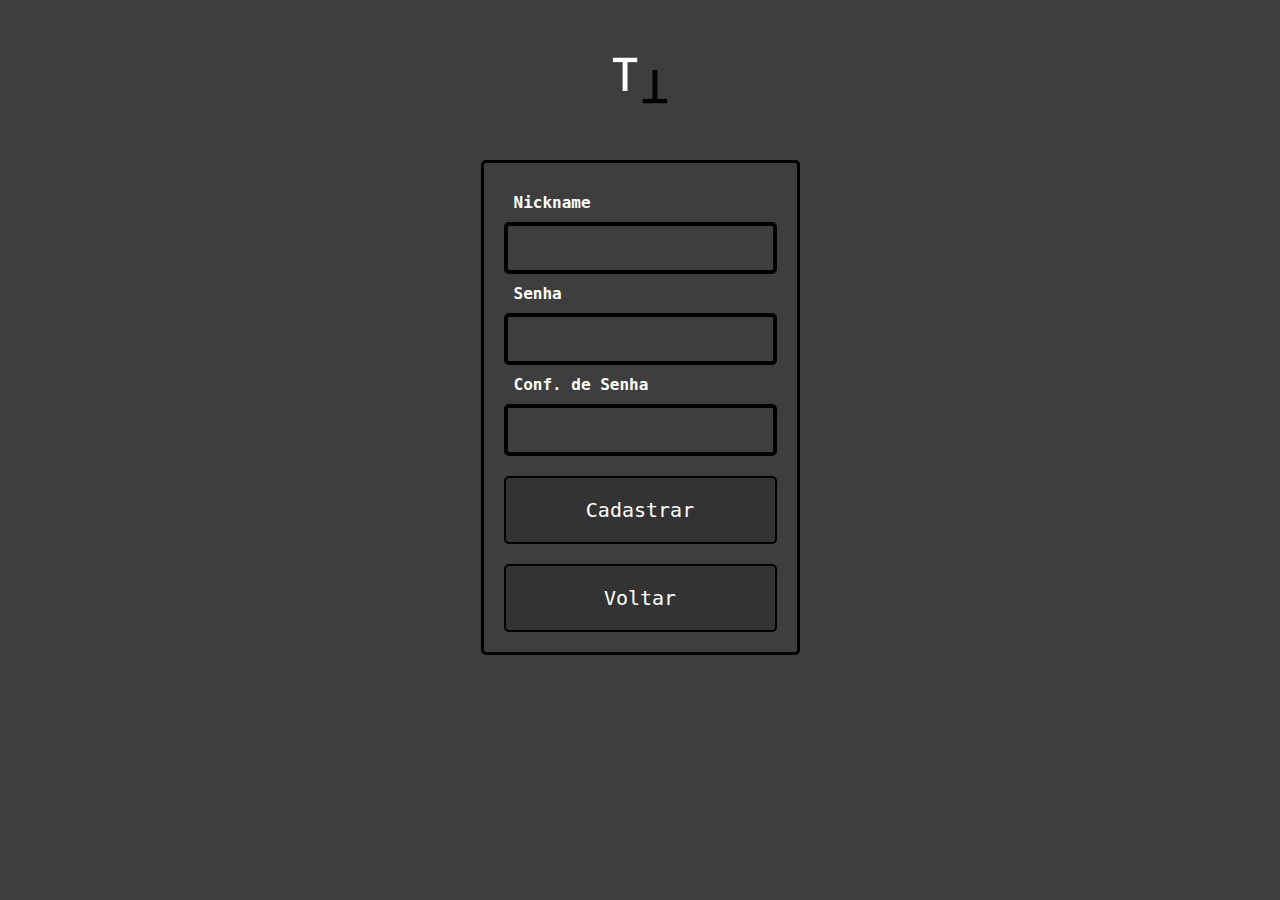
==== views/cadastro.html @ 4722581c "Atualizando a segurança do site." ====
<!DOCTYPE html>

<html>

<head>

    <title>Cadastro - TocToc</title>

    <link rel="stylesheet" href="../static/css/cadastro.css">

</head>

<body>

    <img src="../static/images/logo.png" alt="Logo" width="100" height="100" id="logoPrincipal">
    
    <form>

        <label for="email" id="rotNickname">Nickname</label>
        
        <input type="text" id="nickname">

        <label for="senha" id="rotSenha">Senha</label>
        
        <input type="password" id="senha">

        <label for="senha" id="rotSenha">Conf. de Senha</label>
        
        <input type="password" id="confSenha">

        <button type="button" id="btCadastrar">Cadastrar</button>

        <button type="button" id="btVoltar" onclick="window.location.href = '/'">Voltar</button>

    </form>

    <script src="../static/js/cadastro.js"></script>

</body>

</html>
---- static/css/cadastro.css ----
@import url(global.css);

form{

    display: flex;

    flex-direction: column;

    font-size: 16px;

    padding: 20px;

    border: 3px solid black;

    border-radius: 5px

}

form label{

    color: white;

    margin: 10px;

    font-weight: bold

}

form input{

    color: white;

    background-color: transparent;

    font-family: monospace;

    font-size: 20px;

    padding: 10px 5px;

    border: 4px solid black;

    border-radius: 5px;

}

form button{

    background-color: #333;

    color: white;

    font-family: monospace;

    font-size: 20px;

    padding: 20px 5px;

    border: 2px solid black;

    border-radius: 5px;

    margin-top: 20px;

}

form button:hover{

    cursor: pointer;

    background-color: white;

    color: #333;

}
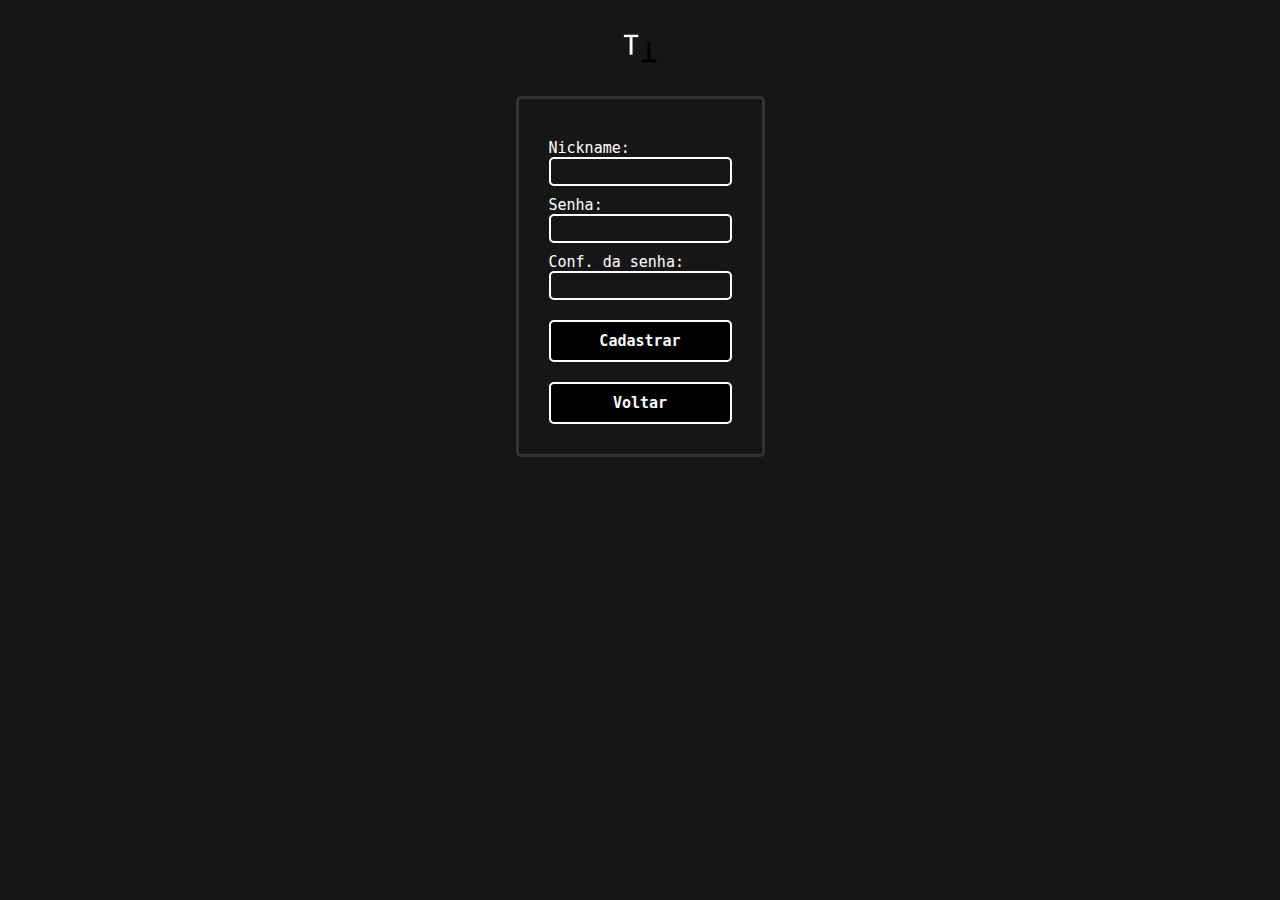
==== commit 6375e1b1: "add: Dando inicio ao sistema de chat." ====
--- a/views/cadastro.html
+++ b/views/cadastro.html
@@ -1,41 +1,52 @@
 <!DOCTYPE html>
 
-<html>
+<html lang="pt-br">
 
 <head>
+    <meta charset="UTF-8">
 
-    <title>Cadastro - TocToc</title>
+    <meta name="viewport" content="width=device-width, initial-scale=1.0">
 
-    <link rel="stylesheet" href="../static/css/cadastro.css">
+    <title>TocToc - Cadastro</title> 
+
+    <link rel="icon" href="../static/images/logo.png" type="image/x-icon">
+
+    <link rel="stylesheet" href="../static/css/cadastro.css"> 
 
 </head>
 
 <body>
 
-    <img src="../static/images/logo.png" alt="Logo" width="100" height="100" id="logoPrincipal">
+    <main>
+
+        <img src="../static/images/logo.png" alt="Logo do Site" id="logo" width="60" height="60"> 
+
+        <form>
     
-    <form>
+            <label for="usuario" class="rotUsuario">Nickname:</label> 
+    
+            <input type="text" name="nickname" id="nickname" class="inserirTexto"> 
+    
+            <label for="senha" class="rotSenha">Senha:</label> 
+    
+            <input type="password" name="senha" id="senha" class="inserirTexto"> 
+    
+            <label for="confSenha" class="rotConfSenha">Conf. da senha:</label> 
+    
+            <input type="password" name="confSenha" id="confSenha" class="inserirTexto"> 
+    
+            <button type="button" id="btCadastrar">Cadastrar</button> 
+    
+            <button type="button" id="btVoltar" onclick="window.location.href='/'">Voltar</button> 
+    
+        </form>
 
-        <label for="email" id="rotNickname">Nickname</label>
-        
-        <input type="text" id="nickname">
+        <div id="toastCerto" class="hidden">Usuário criado com sucesso!</div>
 
-        <label for="senha" id="rotSenha">Senha</label>
-        
-        <input type="password" id="senha">
+    </main>
 
-        <label for="senha" id="rotSenha">Conf. de Senha</label>
-        
-        <input type="password" id="confSenha">
-
-        <button type="button" id="btCadastrar">Cadastrar</button>
-
-        <button type="button" id="btVoltar" onclick="window.location.href = '/'">Voltar</button>
-
-    </form>
-
-    <script src="../static/js/cadastro.js"></script>
+    <script type="module" src="../static/js/cadastro.mjs"></script> 
 
 </body>
 
-</html>
+</html>--- a/static/css/cadastro.css
+++ b/static/css/cadastro.css
@@ -1,75 +1,99 @@
-@import url(global.css);
+@import url('./global.css');
 
-form{
+#logo {
 
-    display: flex;
+    animation: girar 1s infinite;
 
-    flex-direction: column;
-
-    font-size: 16px;
-
-    padding: 20px;
-
-    border: 3px solid black;
-
-    border-radius: 5px
+    margin: 2vh 0;
 
 }
 
-form label{
+.inserirTexto {
+    
+    background-color: transparent;
+
+    color: #00891E; 
+
+    border: 2px solid rgb(255, 255, 255); 
+    
+    border-radius: 5px;
+
+    padding: 5px; 
+
+    font-family: monospace;
+
+    font-weight: bold; 
+
+}
+
+#toastCerto {
+    
+    display: none;
+    
+    background-color: #333;
+    
+    color: #fff;
+    
+    padding: 5px;
+    
+    position: fixed;
+    
+    left: 50%;
+    
+    top: 0;
+    
+    transform: translateX(-50%);
+    
+    border-radius: 5px;
+    
+    border: 2px solid #00891E;
+
+}
+
+#btVoltar, #btCadastrar {
+
+    display: flex; 
+
+    justify-content: center;
+
+    align-items: center; 
+
+    background-color: #000000; 
+
+    font-size: 15px; 
 
     color: white;
 
-    margin: 10px;
+    cursor: pointer; 
 
-    font-weight: bold
+    border-radius: 5px; 
+
+    font-family: monospace; 
+
+    border: 2px solid white; 
+
+    padding: 10px; 
+
+    margin-top: 20px;
+
+    font-weight: bold; 
 
 }
 
-form input{
+#btVoltar:hover, #btCadastrar:hover {
 
-    color: white;
+    background-color: aliceblue;
 
-    background-color: transparent;
-
-    font-family: monospace;
-
-    font-size: 20px;
-
-    padding: 10px 5px;
-
-    border: 4px solid black;
-
-    border-radius: 5px;
+    color: #000000;
 
 }
 
-form button{
+.rotUsuario, .rotSenha, .rotConfSenha, .rotTelefone{
 
-    background-color: #333;
+    color: #ffffff; 
 
-    color: white;
+    font-size: 15px; 
 
-    font-family: monospace;
-
-    font-size: 20px;
-
-    padding: 20px 5px;
-
-    border: 2px solid black;
-
-    border-radius: 5px;
-
-    margin-top: 20px;
-
-}
-
-form button:hover{
-
-    cursor: pointer;
-
-    background-color: white;
-
-    color: #333;
+    margin-top: 10px;
 
 }